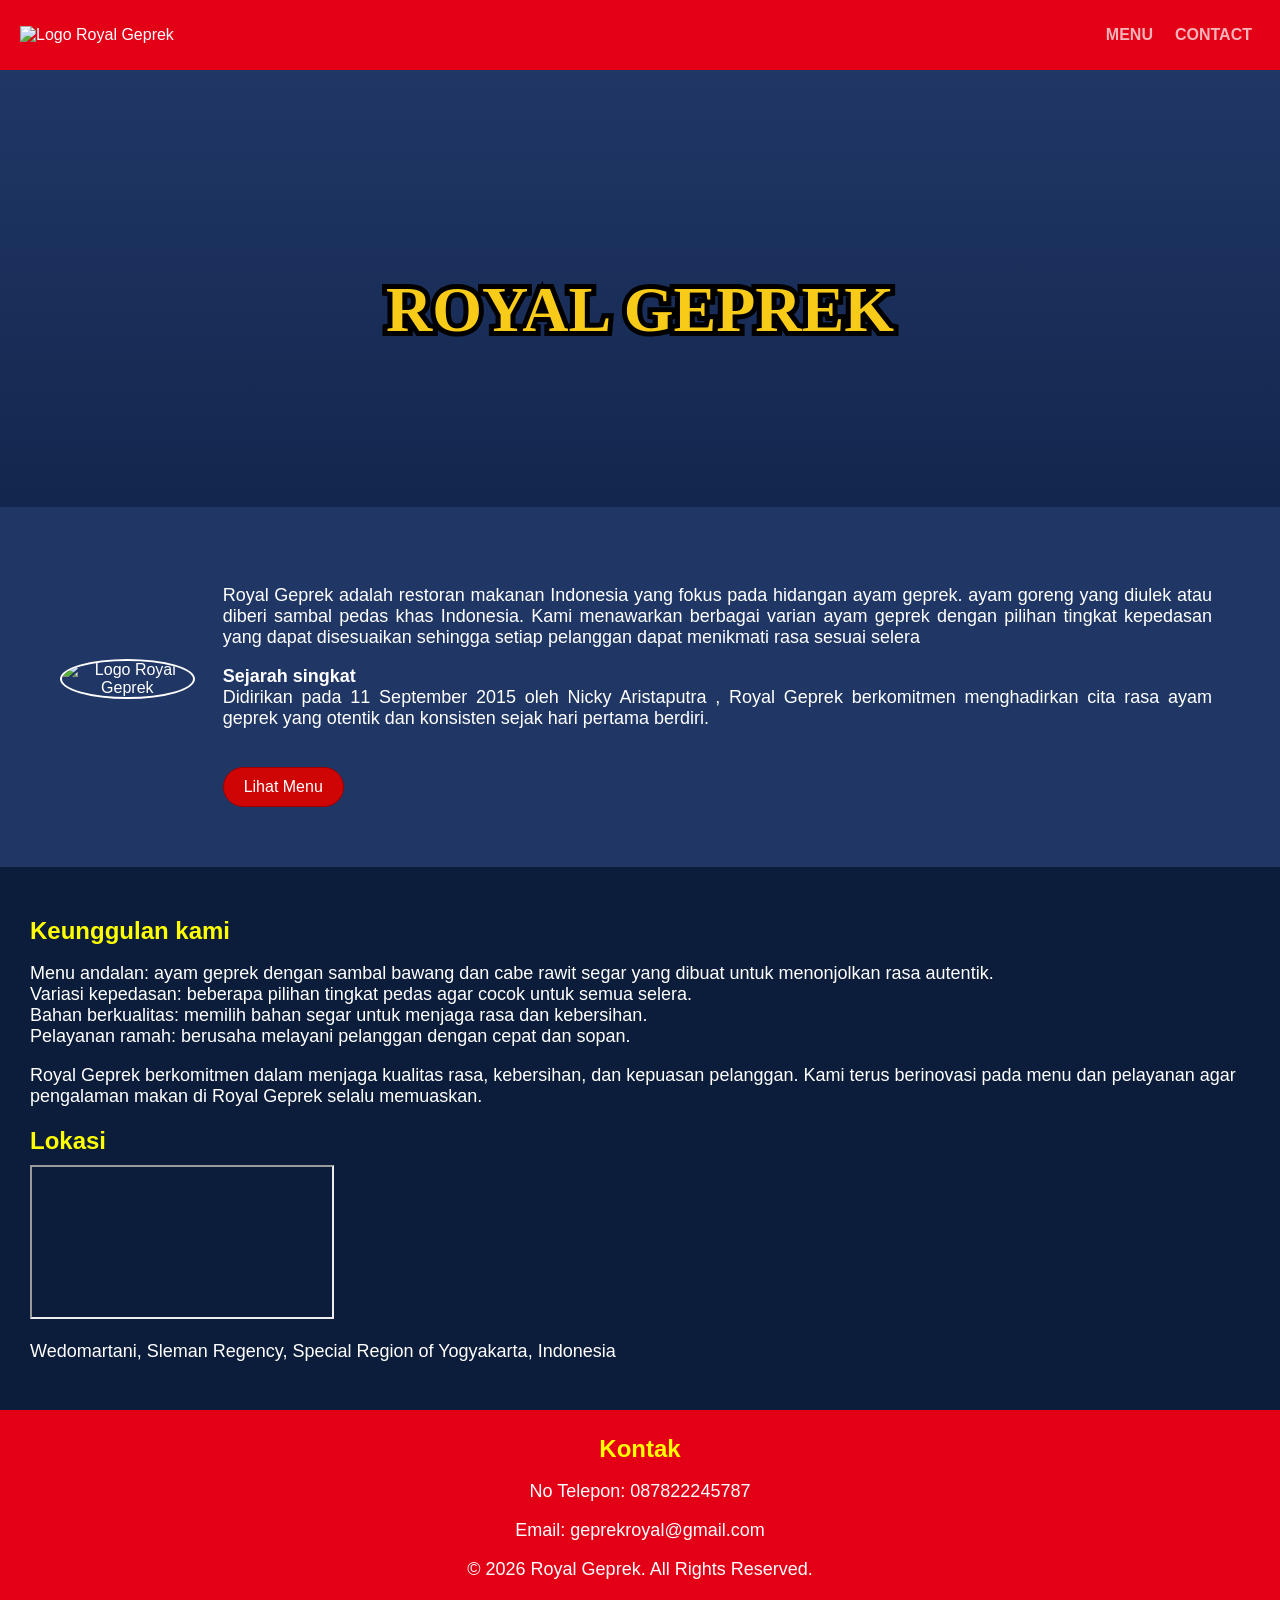
==== index.html @ 82b4863b "menu rework, add javascript" ====
<!DOCTYPE html>
<html lang="id">
<head>
    <meta charset="UTF-8">
    <meta name="viewport" content="width=device-width, initial-scale=1.0">
    <title>Home - Royal Geprek</title>
    <link rel="stylesheet" href="style.css">
    
</head>
<body>
    <header>
        <div class="logo-header">
            <img src="asset/RG-circle.png" alt="Logo Royal Geprek">
        </div>
        <nav>
            <ul>
                <li><a href="menu.html">MENU</a></li>
                    <li><a href="#" onclick="myFunction()">CONTACT</a></li>
            </ul>
        </nav>
    </header>

    <section class="banner">
        <h1>ROYAL GEPREK</h1>
        <div>

        </div>
    </section>

    <section class="content">
        <div class="logo-section">
            <img src="asset/RG-circle.png" alt="Logo Royal Geprek">
        </div>
        <div class="text-section">
            <p>
                Royal Geprek adalah restoran makanan Indonesia yang fokus pada hidangan ayam geprek.
                ayam goreng yang diulek atau diberi sambal pedas khas Indonesia. 
                Kami menawarkan berbagai varian ayam geprek dengan pilihan tingkat kepedasan yang dapat disesuaikan sehingga setiap pelanggan dapat menikmati rasa sesuai selera
            </p>
            <p>
                <b>Sejarah singkat</b><br>
                Didirikan pada 11 September 2015 oleh Nicky Aristaputra , Royal Geprek berkomitmen menghadirkan cita rasa ayam geprek 
                yang otentik dan konsisten sejak hari pertama berdiri.
            </p>
            <div class="btn-section">
                <button class="btn-menu" onclick="window.location.href='menu.html'">Lihat Menu</button>
            </div>
        </div>

    </section>

    <section class="keunggulan">
        <div class="logo-section"></div>
        <h1>Keunggulan kami</h1>
        <p>
            Menu andalan: ayam geprek dengan sambal bawang dan cabe rawit segar yang dibuat untuk menonjolkan rasa autentik.<br>
            Variasi kepedasan: beberapa pilihan tingkat pedas agar cocok untuk semua selera.<br>
            Bahan berkualitas: memilih bahan segar untuk menjaga rasa dan kebersihan. <br>
            Pelayanan ramah: berusaha melayani pelanggan dengan cepat dan sopan.
        </p>
        <p>
            Royal Geprek berkomitmen dalam menjaga kualitas rasa, kebersihan, dan kepuasan pelanggan. 
            Kami terus berinovasi pada menu dan pelayanan agar pengalaman makan di Royal Geprek selalu memuaskan.
        </p>
        </div>
        <div class="map">
            <h1>Lokasi</h1>
            <iframe 
                class="w-full h-[600px]" 
                src="https://www.google.com/maps/embed?pb=!1m17!1m12!1m3!1d988.3609104643444!2d110.43398904135654!3d-7.742677234830392!2m3!1f0!2f0!3f0!3m2!1i1024!2i768!4f13.1!3m2!1m1!2zN8KwNDQnMzMuNSJTIDExMMKwMjYnMDMuNiJF!5e0!3m2!1sen!2ssg!4v1773365069063!5m2!1sen!2ssg" 
                allowfullscreen="true"
                loading="lazy"
                referrerpolicy="no-referrer-when-downgrade">
            </iframe>
            <p>
            Wedomartani, Sleman Regency, Special Region of Yogyakarta, Indonesia
            </p>
        </div>
    </section>
    <section class="footer">
        <footer>
            <h1>Kontak</h1>
            <p>No Telepon: 087822245787</p>
            <p>Email: geprekroyal@gmail.com</p>
            <p>&copy; 2026 Royal Geprek. All Rights Reserved.</p>
        </footer>
    </section>
</body>
<script src="script.js"></script>
</html>
---- style.css ----
body {
    font-family: Calibri;
    font-family: 'Roboto', sans-serif;
    background-color: #203766;
    color: #fff;
    margin: 0;
    padding: 0;
}

/* Header */
header {
    display: flex;
    justify-content: space-between;
    align-items: center;
    padding: 10px 20px;
    background-color: #E30016;
}

header .logo-header img {
    width: 80px;
}

nav {
    display: flex;
    align-items: center;
    position: static;
}

nav ul {
    list-style: none;
    display: flex;
    gap: 14px;
}

nav ul li {
    margin-right: 8px;
    cursor: pointer;
    opacity: 0.7;
    transition: opacity 0.3s;
}


nav ul li a {
    text-decoration: none;
    color: white;
    font-weight: bold;
}

nav ul li:hover {
    opacity: 1;
}

nav ul li.active {
    opacity: 1;
    border-bottom: 2px solid #007bff;
    padding-bottom: 8px;
}

/* Banner */
.banner {
    background-image: linear-gradient(to bottom, rgba(0,0,0,0), #13264d),url("asset/banner-ayam.jpg");
    background-repeat: no-repeat;
    background-position: center;
    background-size: cover;
    text-align: center;
    align-items:center;
    padding: 150px 20px;
}
@font-face {
    font-family: Ravie;
    src: url(asset/Ravie.ttf);
} 
.banner h1 {
    font-size: 5vw;
    font-weight: bold;
    font-family: Ravie;
    color: #F9CB19;
    -webkit-text-stroke: 10px black;
    paint-order: stroke fill;
}
.banner-menu {
    background-image: linear-gradient(to bottom, rgba(0,0,0,0), #13264d), url("asset/banner-menu.png");
    background-repeat: no-repeat;
    background-position: top;
    background-size: cover;
    text-align: center;
    align-items:center;
    padding: 150px 20px;
}
.banner-menu h1 {
    font-size: 5vw;
    font-weight: bold;
    font-family: Ravie;
    color: #F9CB19;
    -webkit-text-stroke: 10px black;
    paint-order: stroke fill;
    position: center;
}
/* Content */
.content {
    display: flex;
    align-items:center;
    padding: 60px;
    background-color: #203766;
}

/*for mobile view (body)*/
@media (max-width: 700px) {
    .content {
        flex-direction: column;   /* logo di atas, teks di bawah */
        align-items: center;
        padding: 24px;
        text-align: center;
    }

    .btn-section {
    display: flex;
    justify-content: center;
}
}

.logo-section {
    text-align: center;
    margin-right: 20px;
    order: -1;
    margin-bottom: 16px;
}

.logo-section img {
    width: 100px;
    border-radius: 50%;
    border: 2px solid white;
}

.text-section {
    width: 100%;
    max-width: 6000px;
    text-align: justify;
    padding: 0 8px;
}

.text-section2 {
    max-width: 6000px;
    text-align: center;

}

p {
    font-size:large ;
}

h1{
    font-size: x-large;
    margin-bottom: 10px;
    color: yellow;  
    
}

/* Keunggulan */
.keunggulan {
    background-color: #0c1d3b;
    padding: 30px;
}

.keunggulan h2 {
    font-size: 3vw;
    margin-bottom: 10px;
    color: yellow;
    
}

footer .map {
    justify-content: left;
    margin-top: 20px;
}

footer {
    background-color: #E30016;
    color: white;
    text-align: center;
    padding: 5px 0;
}

.header-left {
    display: flex;
    align-items: center;
}

.logo {
    font-weight: 700;
    margin-right: 30px;
}

.header-right {
    display: flex;
    align-items: center;
}

.language {
    margin-right: 20px;
    opacity: 0.7;
}

.user-icons span {
    margin-left: 15px;
    cursor: pointer;
    font-size: 1.2rem;
    opacity: 0.7;
}
.container {
    padding: 30px 50px;
}

.navbar {
    display: flex;
    align-items: center;
    justify-content: center;
    border-bottom: 1px solid #000000;
    padding-bottom: 10px;
    margin-bottom: 30px;
    background-color: #203766;
}

.navbar a {
    text-decoration: none;
    color: #fff;
    padding: 10px 20px;
    cursor: pointer;
    font-size: 1rem;
    opacity: 0.7;
}

.navbar a.active {
    opacity: 1;
    border-bottom: 2px solid #007bff;
    width: auto;
}

.page {
    display: none;
}

.page.active-page {
    display: block;
}


button.btn-menu {
    background-color:#cf0404;
    color: rgb(255, 255, 255);
    border: solid 1px #9c0000;
    padding: 10px 20px;
    font-size: 1rem;
    cursor: pointer;
    margin-top: 20px;
    border-radius: 20px;
}



.filter {
    margin-left: auto;
    opacity: 0.7;
    cursor: pointer;
}

.grid {
    display: grid;
    grid-template-columns: repeat(4, 1fr);
    gap: 20px;
}



.card {
    background-color: #0c1d3b;
    border-radius: 10px;
    overflow: hidden;
    padding: 1.5em;
    width: 85%;
    display: flex;
    flex-direction: column;
    height: fit-content;
    cursor: pointer;
}

.card-header {
    display: flex;
    justify-content: space-between;
    font-size: 0.8rem;
    opacity: 0.6;
    margin-bottom: 15px;
}

.card-image {
    justify-content: center;
    align-items: center;
    margin-bottom: 15px;
    display:flex;
}

.card-image img {
    width: 100%;
    height: auto;
}

.card-footer p {
    margin: 0 0 10px 0;
    font-size: 0.9rem;
    opacity: 0.8;
}

/* column card left right + navbar column on mobile */
@media (max-width: 768px) {
    .grid {
        display: grid;
        grid-template-columns: repeat(2, 1fr);
        gap: 20px;
    }

    .card {
        width: auto;
        max-width: none;
    }

    .navbar {
        display: grid;
        flex-direction: column;
        align-items: flex-start;
        text-align: center;
    }
}
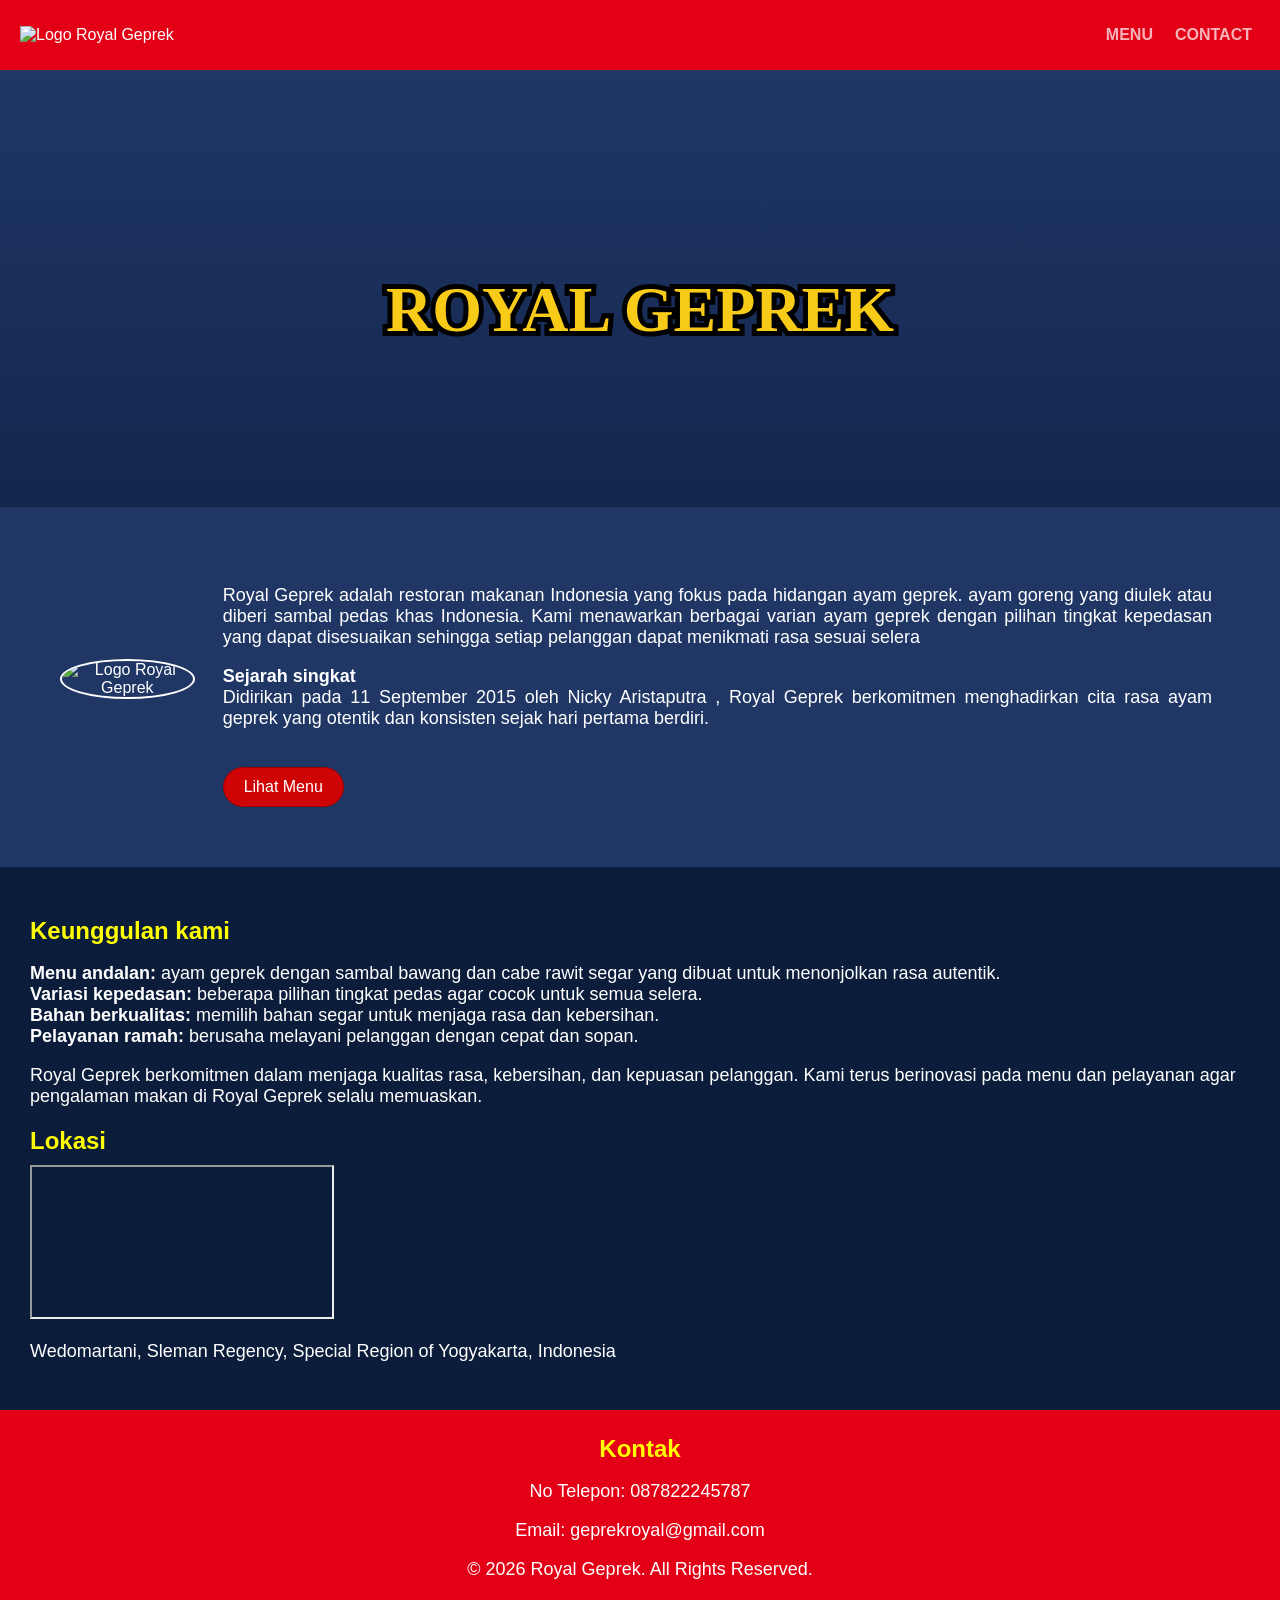
==== commit f35db324: "beautify" ====
--- a/index.html
+++ b/index.html
@@ -4,6 +4,7 @@
     <meta charset="UTF-8">
     <meta name="viewport" content="width=device-width, initial-scale=1.0">
     <title>Home - Royal Geprek</title>
+    <link rel="icon" type="image/png" href="asset/RG-circle.png">
     <link rel="stylesheet" href="style.css">
     
 </head>
@@ -53,10 +54,10 @@
         <div class="logo-section"></div>
         <h1>Keunggulan kami</h1>
         <p>
-            Menu andalan: ayam geprek dengan sambal bawang dan cabe rawit segar yang dibuat untuk menonjolkan rasa autentik.<br>
-            Variasi kepedasan: beberapa pilihan tingkat pedas agar cocok untuk semua selera.<br>
-            Bahan berkualitas: memilih bahan segar untuk menjaga rasa dan kebersihan. <br>
-            Pelayanan ramah: berusaha melayani pelanggan dengan cepat dan sopan.
+            <b>Menu andalan:</b> ayam geprek dengan sambal bawang dan cabe rawit segar yang dibuat untuk menonjolkan rasa autentik.<br>
+            <b>Variasi kepedasan:</b> beberapa pilihan tingkat pedas agar cocok untuk semua selera.<br>
+            <b>Bahan berkualitas:</b> memilih bahan segar untuk menjaga rasa dan kebersihan. <br>
+            <b>Pelayanan ramah:</b> berusaha melayani pelanggan dengan cepat dan sopan.
         </p>
         <p>
             Royal Geprek berkomitmen dalam menjaga kualitas rasa, kebersihan, dan kepuasan pelanggan. 
--- a/style.css
+++ b/style.css
@@ -1,5 +1,4 @@
 body {
-    font-family: Calibri;
     font-family: 'Roboto', sans-serif;
     background-color: #203766;
     color: #fff;
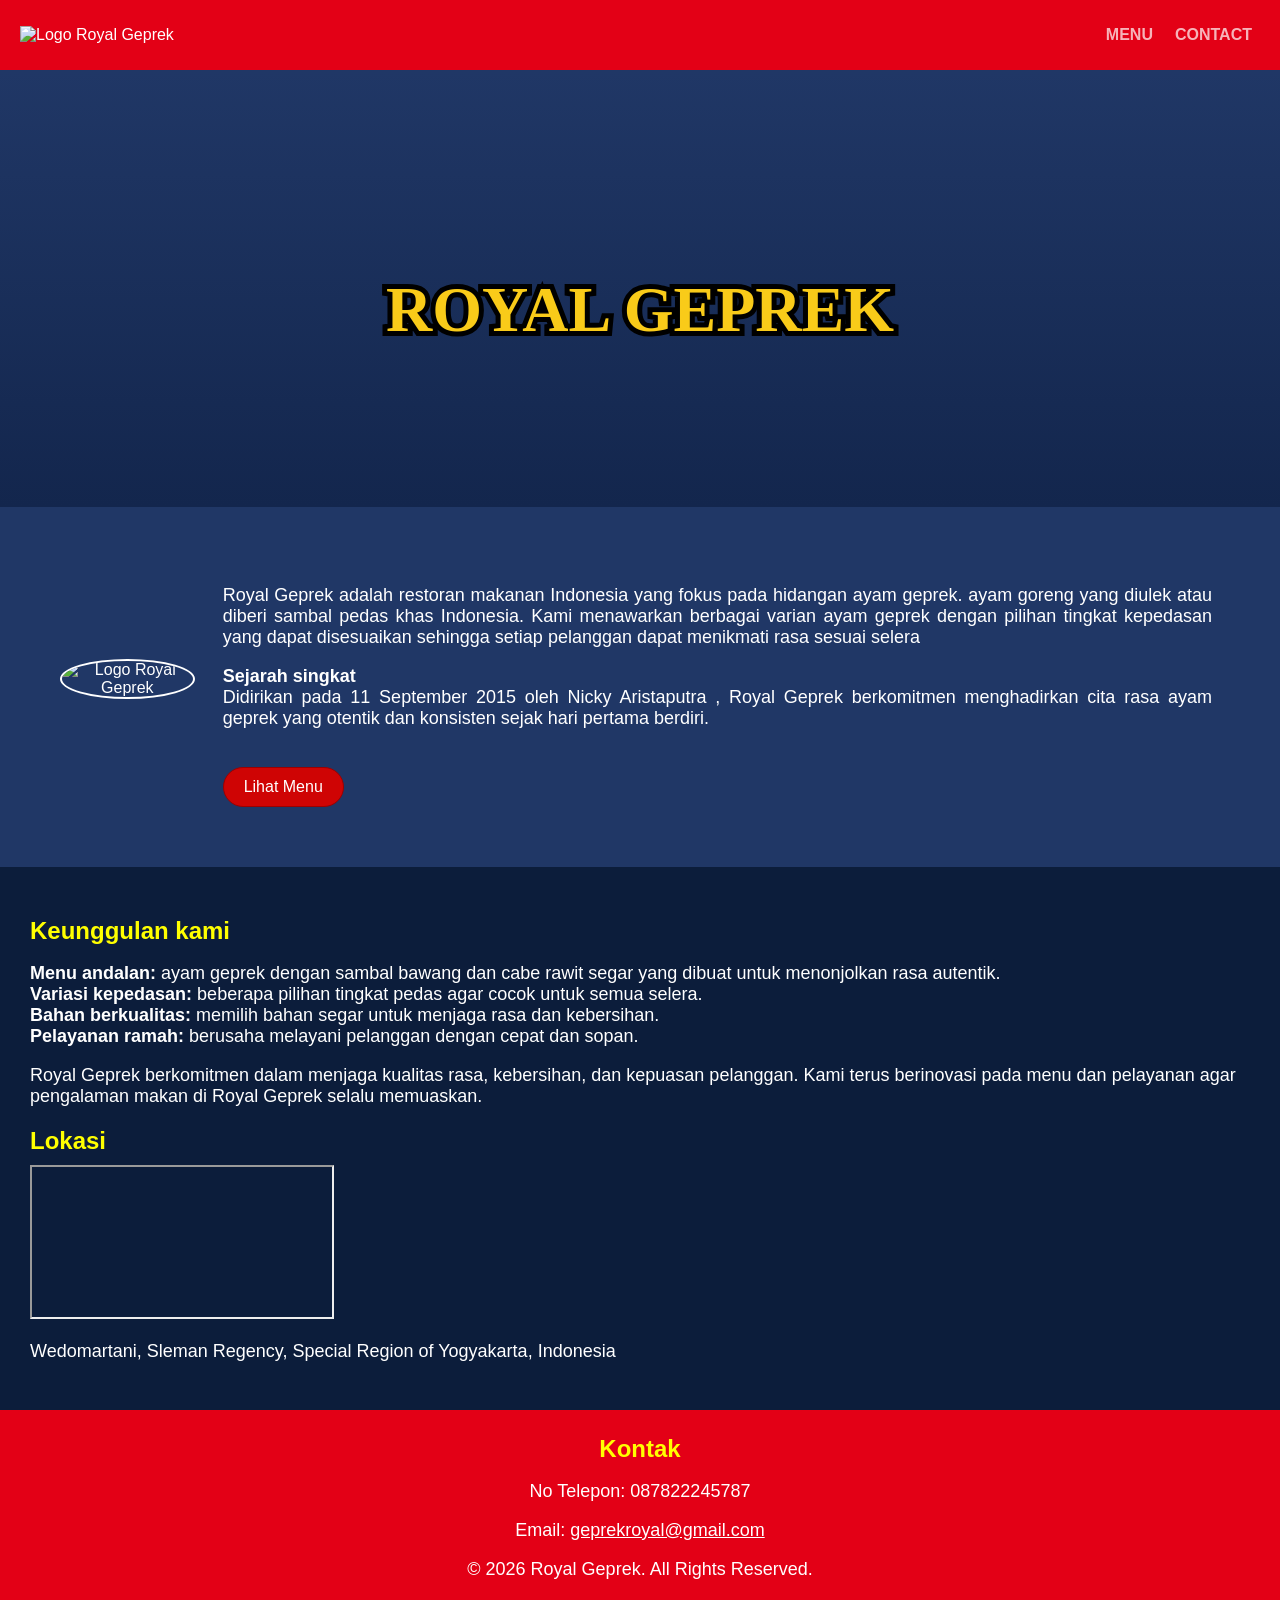
==== commit 30b391e7: "cleanups" ====
--- a/index.html
+++ b/index.html
@@ -82,7 +82,7 @@
         <footer>
             <h1>Kontak</h1>
             <p>No Telepon: 087822245787</p>
-            <p>Email: geprekroyal@gmail.com</p>
+            <p>Email: <a href="https://mail.google.com/mail/?view=cm&fs=1&to=geprekroyal@gmail.com" style="color: white;">geprekroyal@gmail.com</a></p>
             <p>&copy; 2026 Royal Geprek. All Rights Reserved.</p>
         </footer>
     </section>
--- a/style.css
+++ b/style.css
@@ -1,3 +1,4 @@
+/* Main Body */
 body {
     font-family: 'Roboto', sans-serif;
     background-color: #203766;
@@ -103,7 +104,7 @@
     background-color: #203766;
 }
 
-/*for mobile view (body)*/
+/* Mobile View (body) */
 @media (max-width: 700px) {
     .content {
         flex-direction: column;   /* logo di atas, teks di bawah */
@@ -168,6 +169,7 @@
     
 }
 
+/* Footer */
 footer .map {
     justify-content: left;
     margin-top: 20px;
@@ -180,36 +182,16 @@
     padding: 5px 0;
 }
 
-.header-left {
-    display: flex;
-    align-items: center;
-}
-
 .logo {
     font-weight: 700;
     margin-right: 30px;
 }
 
-.header-right {
-    display: flex;
-    align-items: center;
-}
-
-.language {
-    margin-right: 20px;
-    opacity: 0.7;
-}
-
-.user-icons span {
-    margin-left: 15px;
-    cursor: pointer;
-    font-size: 1.2rem;
-    opacity: 0.7;
-}
 .container {
     padding: 30px 50px;
 }
 
+/* Navbar */
 .navbar {
     display: flex;
     align-items: center;
@@ -242,7 +224,6 @@
 .page.active-page {
     display: block;
 }
-
 
 button.btn-menu {
     background-color:#cf0404;
@@ -255,21 +236,12 @@
     border-radius: 20px;
 }
 
-
-
-.filter {
-    margin-left: auto;
-    opacity: 0.7;
-    cursor: pointer;
-}
-
+/* Menu */
 .grid {
     display: grid;
     grid-template-columns: repeat(4, 1fr);
     gap: 20px;
 }
-
-
 
 .card {
     background-color: #0c1d3b;
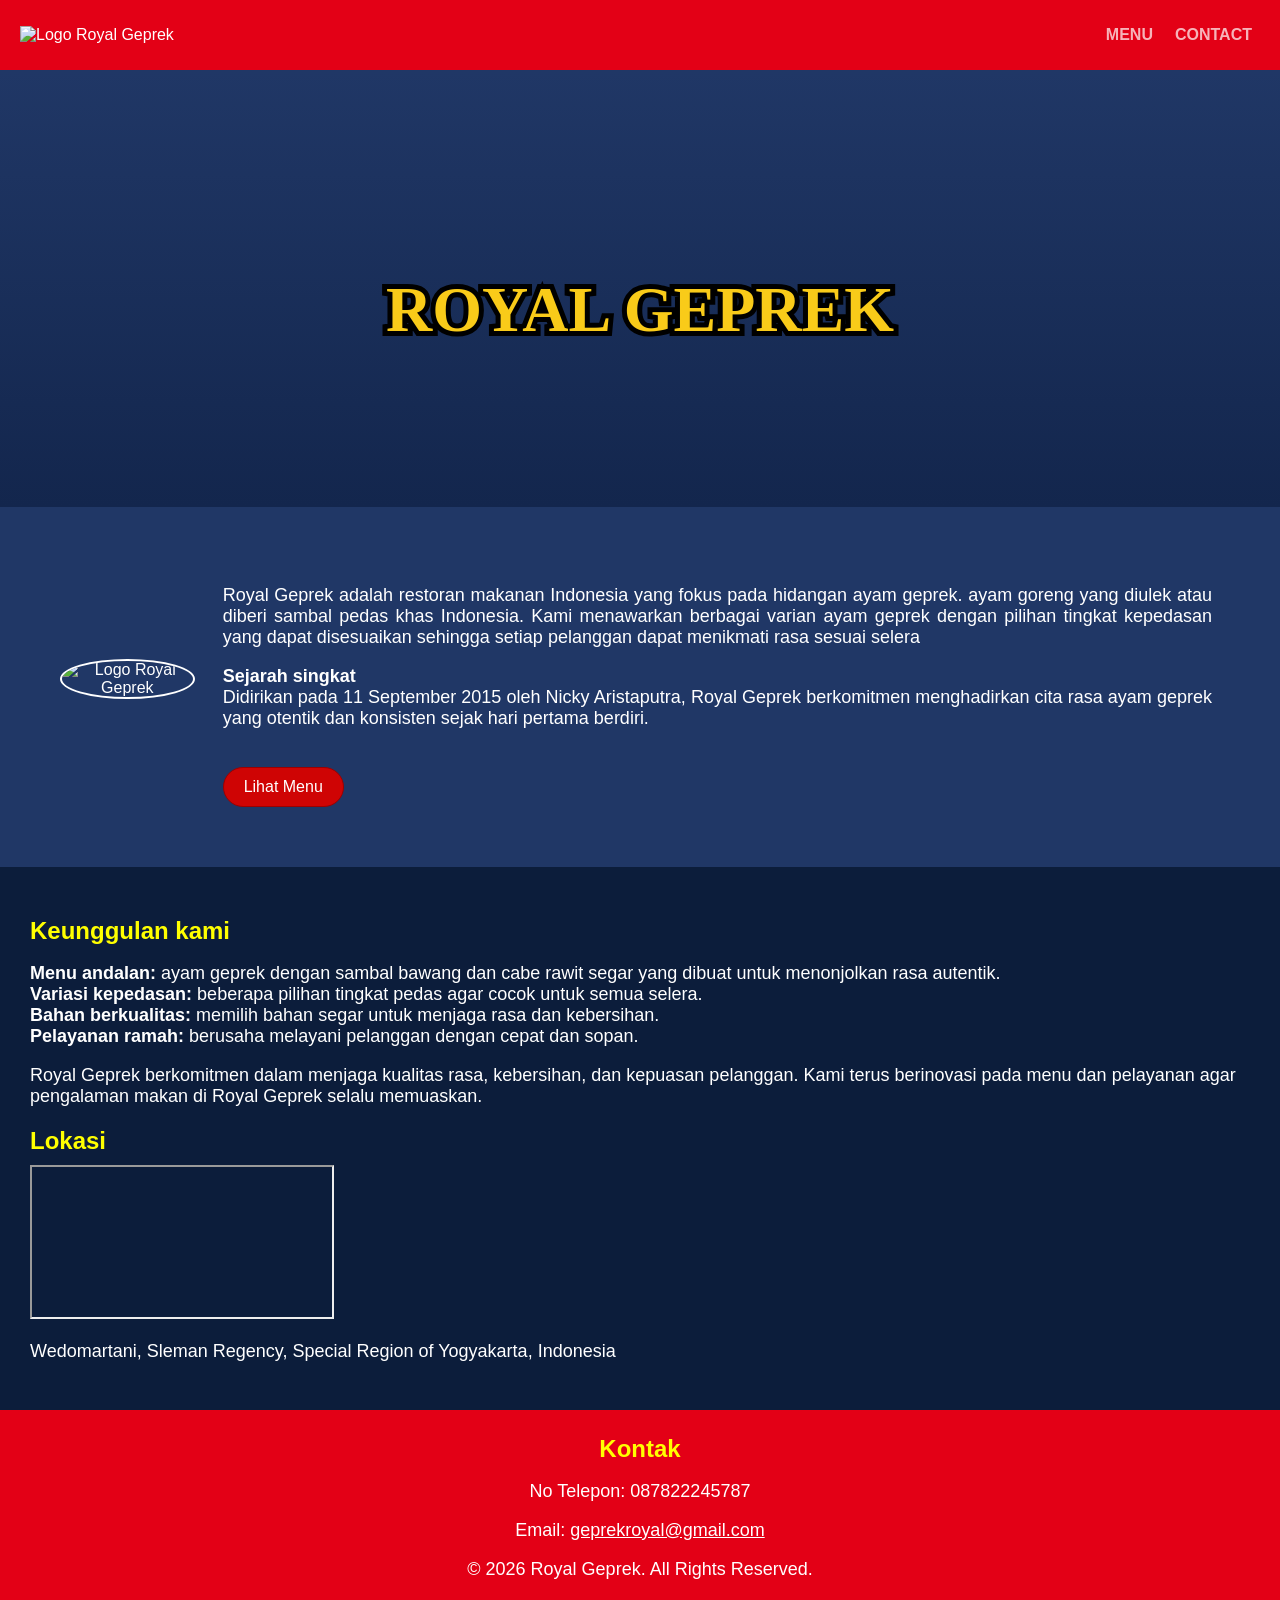
==== commit d96562f2: "pak soelistiyo" ====
--- a/index.html
+++ b/index.html
@@ -16,7 +16,7 @@
         <nav>
             <ul>
                 <li><a href="menu.html">MENU</a></li>
-                    <li><a href="#" onclick="myFunction()">CONTACT</a></li>
+                    <li><a onclick="whatsappDialogue()">CONTACT</a></li>
             </ul>
         </nav>
     </header>
@@ -40,7 +40,7 @@
             </p>
             <p>
                 <b>Sejarah singkat</b><br>
-                Didirikan pada 11 September 2015 oleh Nicky Aristaputra , Royal Geprek berkomitmen menghadirkan cita rasa ayam geprek 
+                Didirikan pada 11 September 2015 oleh Nicky Aristaputra, Royal Geprek berkomitmen menghadirkan cita rasa ayam geprek 
                 yang otentik dan konsisten sejak hari pertama berdiri.
             </p>
             <div class="btn-section">
@@ -82,7 +82,7 @@
         <footer>
             <h1>Kontak</h1>
             <p>No Telepon: 087822245787</p>
-            <p>Email: <a href="https://mail.google.com/mail/?view=cm&fs=1&to=geprekroyal@gmail.com" style="color: white;">geprekroyal@gmail.com</a></p>
+            <p>Email: <a href="https://mail.google.com/mail/?view=cm&fs=1&to=geprekroyal@gmail.com" style="color: white;" target="_blank">geprekroyal@gmail.com</a></p>
             <p>&copy; 2026 Royal Geprek. All Rights Reserved.</p>
         </footer>
     </section>
